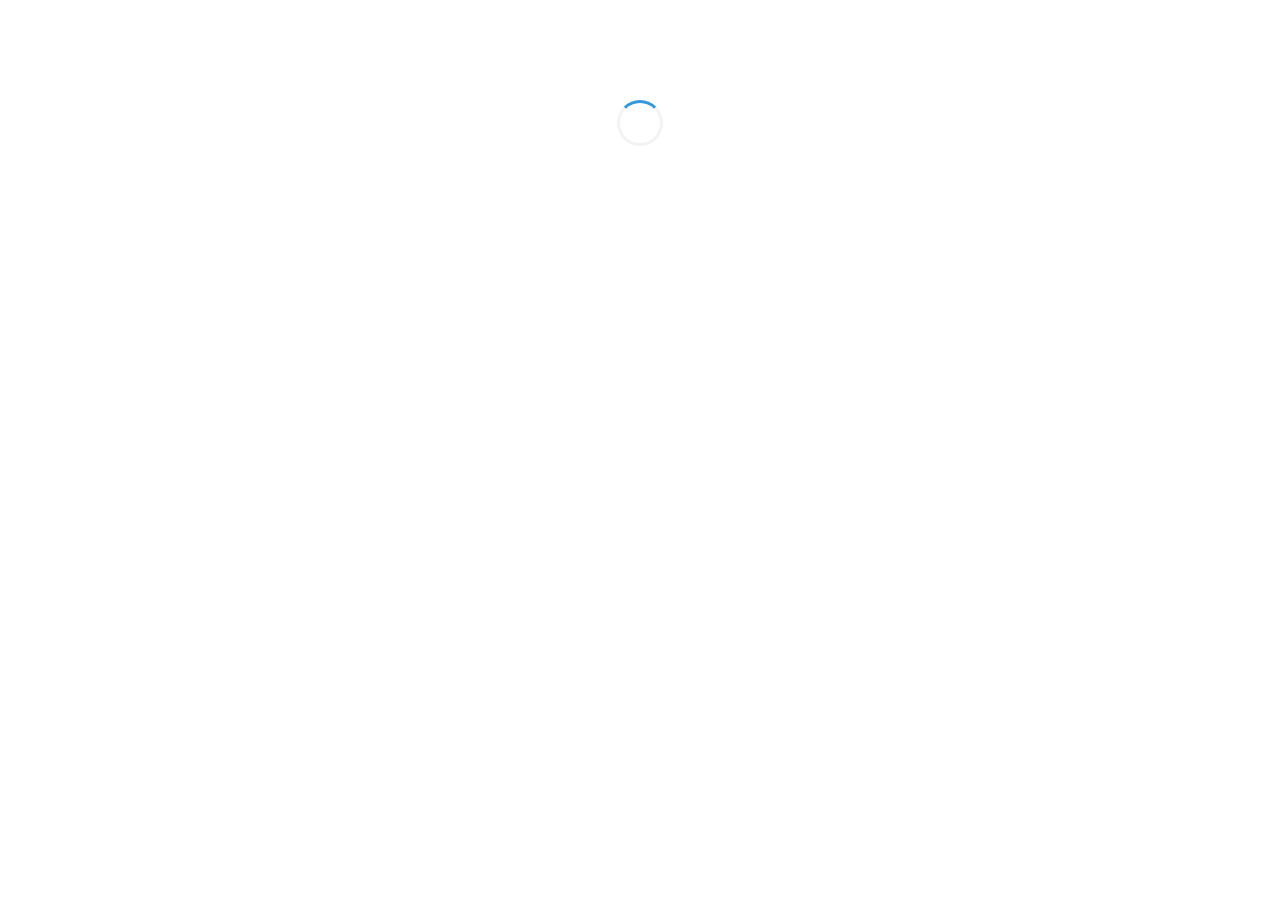
==== index.html @ 9a201e4d "add fevicon" ====
<!DOCTYPE html>
<html lang="en">
<head>
    <meta charset="UTF-8">
    <meta name="viewport" content="width=device-width, initial-scale=1.0">
    <title>Saisandeep Chenna | Machine Learning Engineer</title>
    <link rel="icon" type="image/png" href="icons/favicon-32x32.png">
    
    <!-- 1. Tailwind CSS (Styling) -->
    <script src="https://cdn.tailwindcss.com"></script>
    
    <!-- 2. FontAwesome (Icons) -->
    <link rel="stylesheet" href="https://cdnjs.cloudflare.com/ajax/libs/font-awesome/6.4.0/css/all.min.css">
    
    <!-- 3. React & ReactDOM (Core Framework) -->
    <script crossorigin src="https://unpkg.com/react@18/umd/react.production.min.js"></script>
    <script crossorigin src="https://unpkg.com/react-dom@18/umd/react-dom.production.min.js"></script>
    
    <!-- 4. Babel (To understand JSX in the browser) -->
    <script src="https://unpkg.com/@babel/standalone/babel.min.js"></script>

    <!-- Custom Font -->
    <link href="https://fonts.googleapis.com/css2?family=Inter:wght@300;400;600;700&display=swap" rel="stylesheet">
    
    <style>
        body { font-family: 'Inter', sans-serif; }
        html { scroll-behavior: smooth; }
        ::-webkit-scrollbar { width: 8px; }
        ::-webkit-scrollbar-track { background: #f1f1f1; }
        ::-webkit-scrollbar-thumb { background: #cbd5e1; border-radius: 4px; }
        ::-webkit-scrollbar-thumb:hover { background: #94a3b8; }
        
        /* Animation Classes */
        @keyframes fadeInUp { 
            to { opacity: 1; transform: translateY(0); } 
        }
        
        .animate-fade-in {
            animation: fadeIn 0.3s ease-in;
        }
        
        @keyframes fadeIn {
            from { opacity: 0; }
            to { opacity: 1; }
        }
        
        .animate-fade-in-up {
            animation: fadeInUp 0.3s ease-out;
        }
        
        /* Loading spinner */
        .spinner {
            border: 3px solid #f3f3f3;
            border-top: 3px solid #3498db;
            border-radius: 50%;
            width: 40px;
            height: 40px;
            animation: spin 1s linear infinite;
            margin: 100px auto;
        }
        
        @keyframes spin {
            0% { transform: rotate(0deg); }
            100% { transform: rotate(360deg); }
        }
    </style>
</head>
<body class="bg-slate-50 text-slate-900">

    <div id="root">
        <div class="spinner"></div>
    </div>

    <!-- Load data first, then app -->
    <script src="scripts/portfolio.js"></script>
    <script type="text/babel" src="scripts/index.js"></script>
</body>
</html>
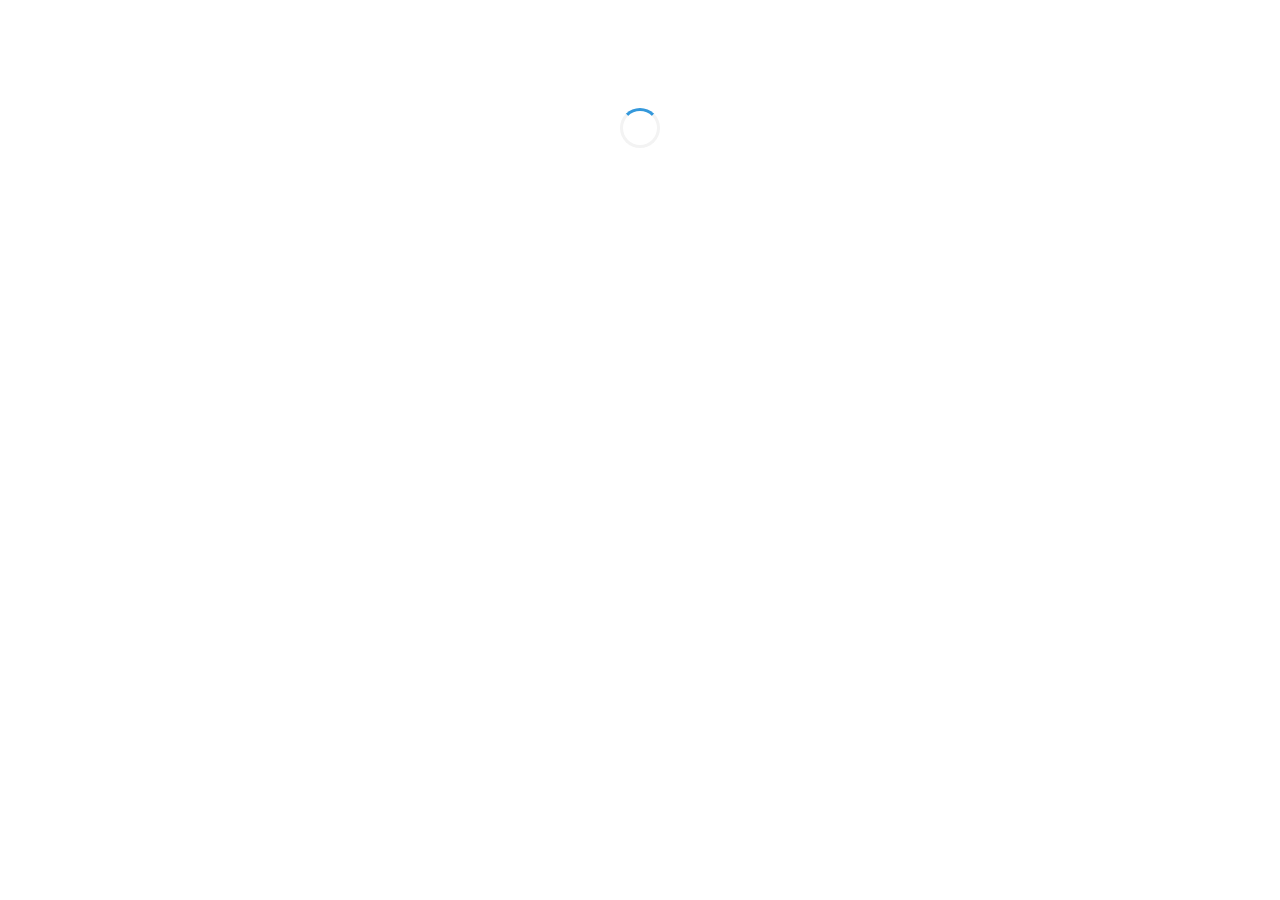
==== commit 29b29be1: "Fix mobile viewport horizontal overflow and improve responsive layout" ====
--- a/index.html
+++ b/index.html
@@ -4,10 +4,15 @@
     <meta charset="UTF-8">
     <meta name="viewport" content="width=device-width, initial-scale=1.0">
     <title>Saisandeep Chenna | Machine Learning Engineer</title>
-    <link rel="icon" type="image/png" href="icons/favicon-32x32.png">
+    <link rel="icon" type="image/svg+xml" href="icons/favicon.svg">
     
     <!-- 1. Tailwind CSS (Styling) -->
     <script src="https://cdn.tailwindcss.com"></script>
+    <script>
+        tailwind.config = {
+            darkMode: 'class',
+        }
+    </script>
     
     <!-- 2. FontAwesome (Icons) -->
     <link rel="stylesheet" href="https://cdnjs.cloudflare.com/ajax/libs/font-awesome/6.4.0/css/all.min.css">
@@ -21,18 +26,191 @@
 
     <!-- Custom Font -->
     <link href="https://fonts.googleapis.com/css2?family=Inter:wght@300;400;600;700&display=swap" rel="stylesheet">
+
+    <!-- FODT Prevention: Apply theme before paint -->
+    <script>
+        (function() {
+            const saved = localStorage.getItem('portfolio-theme');
+            if (saved !== 'light') {
+                document.documentElement.classList.add('dark');
+            }
+        })();
+    </script>
     
     <style>
-        body { font-family: 'Inter', sans-serif; }
-        html { scroll-behavior: smooth; }
+        *, *::before, *::after { box-sizing: border-box; }
+        body { font-family: 'Inter', sans-serif; max-width: 100vw; overflow-x: hidden; }
+        html { 
+            scroll-behavior: smooth;
+            scroll-padding-top: 50px; /* Account for fixed navbar height */
+            overflow-x: hidden;
+        }
         ::-webkit-scrollbar { width: 8px; }
         ::-webkit-scrollbar-track { background: #f1f1f1; }
         ::-webkit-scrollbar-thumb { background: #cbd5e1; border-radius: 4px; }
         ::-webkit-scrollbar-thumb:hover { background: #94a3b8; }
         
-        /* Animation Classes */
+        /* Hide scrollbar for music window */
+        .scrollbar-hide::-webkit-scrollbar { display: none; }
+        
+        /* ============================== */
+        /* SMOOTH THEME TRANSITION        */
+        /* ============================== */
+        *, *::before, *::after {
+            transition: background-color 0.4s ease, 
+                        border-color 0.4s ease,
+                        box-shadow 0.3s ease;
+        }
+        /* Exclude elements where color transitions look bad */
+        .no-theme-transition, .no-theme-transition * {
+            transition: none !important;
+        }
+
+        /* ============================== */
+        /* THEME TOGGLE — CELESTIAL MORPH */
+        /* ============================== */
+        .theme-toggle {
+            position: relative;
+            width: 44px;
+            height: 44px;
+            border-radius: 50%;
+            border: none;
+            cursor: pointer;
+            display: flex;
+            align-items: center;
+            justify-content: center;
+            overflow: hidden;
+            transition: background-color 0.3s ease, transform 0.2s ease, box-shadow 0.3s ease;
+        }
+        .theme-toggle:hover {
+            transform: scale(1.1);
+        }
+        .theme-toggle:active {
+            transform: scale(0.95);
+        }
+
+        /* Sun / Moon icon morph */
+        .theme-toggle .toggle-icon {
+            position: absolute;
+            transition: transform 0.5s cubic-bezier(0.34, 1.56, 0.64, 1), 
+                        opacity 0.3s ease;
+        }
+        .theme-toggle .sun-icon {
+            opacity: 1;
+            transform: rotate(0deg) scale(1);
+        }
+        .theme-toggle .moon-icon {
+            opacity: 0;
+            transform: rotate(-90deg) scale(0.5);
+        }
+        .dark .theme-toggle .sun-icon {
+            opacity: 0;
+            transform: rotate(90deg) scale(0.5);
+        }
+        .dark .theme-toggle .moon-icon {
+            opacity: 1;
+            transform: rotate(0deg) scale(1);
+        }
+
+        /* Sun rays animation */
+        @keyframes rayPulse {
+            0%, 100% { opacity: 0.6; transform: scale(1); }
+            50% { opacity: 1; transform: scale(1.2); }
+        }
+        .sun-rays {
+            position: absolute;
+            width: 36px;
+            height: 36px;
+            animation: rayPulse 3s ease-in-out infinite;
+            transition: opacity 0.3s ease;
+        }
+        .dark .sun-rays {
+            opacity: 0 !important;
+        }
+        
+        /* Stars for moon mode */
+        @keyframes starTwinkle1 { 0%,100%{opacity:0} 50%{opacity:1} }
+        @keyframes starTwinkle2 { 0%,100%{opacity:0} 40%{opacity:0.8} }
+        @keyframes starTwinkle3 { 0%,100%{opacity:0.3} 60%{opacity:1} }
+        
+        .moon-star {
+            position: absolute;
+            width: 3px;
+            height: 3px;
+            background: #fbbf24;
+            border-radius: 50%;
+            opacity: 0;
+            transition: opacity 0.3s ease;
+        }
+        .dark .moon-star { opacity: 1; }
+        .moon-star:nth-child(1) { top: 6px; right: 8px; animation: starTwinkle1 2s ease-in-out infinite; }
+        .moon-star:nth-child(2) { top: 10px; right: 4px; animation: starTwinkle2 2.5s ease-in-out infinite 0.3s; width: 2px; height: 2px; }
+        .moon-star:nth-child(3) { bottom: 10px; left: 6px; animation: starTwinkle3 1.8s ease-in-out infinite 0.6s; }
+
+        /* ============================== */
+        /* MUSIC SECTION STYLES           */
+        /* ============================== */
+        
+        /* Equalizer bars animation */
+        @keyframes eqBar1 { 0%,100%{height:4px} 50%{height:16px} }
+        @keyframes eqBar2 { 0%,100%{height:8px} 50%{height:20px} }
+        @keyframes eqBar3 { 0%,100%{height:6px} 50%{height:14px} }
+        @keyframes eqBar4 { 0%,100%{height:10px} 50%{height:18px} }
+        
+        .eq-bar { width: 3px; border-radius: 2px; display: inline-block; }
+        .eq-bar-1 { animation: eqBar1 0.8s ease-in-out infinite; }
+        .eq-bar-2 { animation: eqBar2 0.6s ease-in-out infinite 0.1s; }
+        .eq-bar-3 { animation: eqBar3 0.7s ease-in-out infinite 0.2s; }
+        .eq-bar-4 { animation: eqBar4 0.5s ease-in-out infinite 0.15s; }
+        
+        /* Vinyl spin animation */
+        @keyframes vinylSpin {
+            from { transform: rotate(0deg); }
+            to { transform: rotate(360deg); }
+        }
+        .vinyl-spin { animation: vinylSpin 4s linear infinite; }
+        
+        /* Gradient shimmer for header text */
+        @keyframes gradientShimmer {
+            0% { background-position: 0% 50%; }
+            50% { background-position: 100% 50%; }
+            100% { background-position: 0% 50%; }
+        }
+        .shimmer-text {
+            background-size: 200% auto;
+            animation: gradientShimmer 3s ease infinite;
+            -webkit-background-clip: text;
+            background-clip: text;
+            -webkit-text-fill-color: transparent;
+        }
+        
+        /* Song row hover glow */
+        .song-row:hover .song-index { opacity: 0; }
+        .song-row:hover .song-play-icon { opacity: 1; }
+        .song-play-icon { opacity: 0; transition: opacity 0.15s ease; }
+        .song-index { transition: opacity 0.15s ease; }
+        
+        /* Pulse dot for "Now Playing" feel */
+        @keyframes pulse-dot {
+            0%, 100% { opacity: 1; transform: scale(1); }
+            50% { opacity: 0.5; transform: scale(0.8); }
+        }
+        .pulse-dot { animation: pulse-dot 1.5s ease-in-out infinite; }
+        
+        /* ============================== */
+        /* GENERAL ANIMATION CLASSES      */
+        /* ============================== */
         @keyframes fadeInUp { 
             to { opacity: 1; transform: translateY(0); } 
+        }
+
+        /* Gallery image enter animation */
+        @keyframes galleryImageEnter {
+            from { opacity: 0; transform: scale(0.95); }
+            to { opacity: 1; transform: scale(1); }
+        }
+        .gallery-image-enter {
+            animation: galleryImageEnter 0.35s ease-out;
         }
         
         .animate-fade-in {
@@ -63,9 +241,146 @@
             0% { transform: rotate(0deg); }
             100% { transform: rotate(360deg); }
         }
+
+        /* ============================== */
+        /* SCROLL REVEAL (animation-based)*/
+        /* ============================== */
+        @keyframes revealUp {
+            from { opacity: 0; transform: translateY(30px); }
+            to { opacity: 1; transform: translateY(0); }
+        }
+        .reveal { opacity: 0; }
+        .reveal.revealed {
+            animation: revealUp 0.7s cubic-bezier(0.16, 1, 0.3, 1) both;
+        }
+        .reveal-done { opacity: 1; }
+
+        /* ============================== */
+        /* GRADIENT MESH HERO BG          */
+        /* ============================== */
+        @keyframes meshFloat1 {
+            0%, 100% { transform: translate(0, 0) scale(1); }
+            33% { transform: translate(30px, -50px) scale(1.1); }
+            66% { transform: translate(-20px, 20px) scale(0.9); }
+        }
+        @keyframes meshFloat2 {
+            0%, 100% { transform: translate(0, 0) scale(1); }
+            33% { transform: translate(-40px, 30px) scale(1.15); }
+            66% { transform: translate(25px, -35px) scale(0.95); }
+        }
+        @keyframes meshFloat3 {
+            0%, 100% { transform: translate(0, 0) scale(1); }
+            50% { transform: translate(20px, 40px) scale(1.05); }
+        }
+        .mesh-blob {
+            position: absolute;
+            border-radius: 50%;
+            filter: blur(80px);
+            pointer-events: none;
+        }
+
+        /* ============================== */
+        /* GRADIENT TEXT                    */
+        /* ============================== */
+        .gradient-text {
+            background: linear-gradient(135deg, #6366f1, #8b5cf6, #3b82f6);
+            -webkit-background-clip: text;
+            background-clip: text;
+            -webkit-text-fill-color: transparent;
+            padding-bottom: 0.1em;
+        }
+
+        /* ============================== */
+        /* TIMELINE PULSE                  */
+        /* ============================== */
+        @keyframes timelinePulse {
+            0%, 100% { box-shadow: 0 0 0 0 rgba(59, 130, 246, 0.4); }
+            50% { box-shadow: 0 0 0 8px rgba(59, 130, 246, 0); }
+        }
+        .timeline-dot-pulse {
+            animation: timelinePulse 2s ease-in-out infinite;
+        }
+
+        /* ============================== */
+        /* DOT GRID PATTERN                */
+        /* ============================== */
+        .dot-grid-pattern {
+            background-image: radial-gradient(circle, rgba(100,116,139,0.12) 1px, transparent 1px);
+            background-size: 20px 20px;
+        }
+        .dark .dot-grid-pattern {
+            background-image: radial-gradient(circle, rgba(148,163,184,0.06) 1px, transparent 1px);
+        }
+
+        /* ============================== */
+        /* SHINE ON HOVER                  */
+        /* ============================== */
+        @keyframes shineSlide {
+            0% { left: -100%; }
+            100% { left: 200%; }
+        }
+        .shine-effect { position: relative; overflow: hidden; }
+        .shine-effect::after {
+            content: '';
+            position: absolute;
+            top: 0; left: -100%;
+            width: 50%; height: 100%;
+            background: linear-gradient(90deg, transparent, rgba(255,255,255,0.1), transparent);
+            pointer-events: none;
+            z-index: 2;
+        }
+        .shine-effect:hover::after { animation: shineSlide 0.6s ease-in-out; }
+
+        /* ============================== */
+        /* FLOATING PARTICLES              */
+        /* ============================== */
+        @keyframes particleDrift {
+            0% { transform: translateY(0) translateX(0); opacity: 0; }
+            10% { opacity: 0.5; }
+            90% { opacity: 0.5; }
+            100% { transform: translateY(-500px) translateX(40px); opacity: 0; }
+        }
+        .particle {
+            position: absolute;
+            border-radius: 50%;
+            pointer-events: none;
+        }
+
+        /* ============================== */
+        /* SECTION SPACING                 */
+        /* ============================== */
+        .section-gap {
+            padding-top: 3rem;
+            padding-bottom: 3rem;
+        }
+        .section-gap-lg {
+            padding-top: 5rem;
+            padding-bottom: 3rem;
+        }
+        @media (min-width: 768px) {
+            .section-gap {
+                padding-top: 3.5rem;
+                padding-bottom: 3.5rem;
+            }
+            .section-gap-lg {
+                padding-top: 6rem;
+                padding-bottom: 3.5rem;
+            }
+        }
+
+        /* ============================== */
+        /* MOBILE MENU OVERLAY             */
+        /* ============================== */
+        @keyframes slideDown {
+            from { opacity: 0; transform: translateY(-12px); }
+            to { opacity: 1; transform: translateY(0); }
+        }
+        .mobile-menu-enter {
+            animation: slideDown 0.25s ease-out;
+        }
     </style>
 </head>
-<body class="bg-slate-50 text-slate-900">
+<body class="bg-slate-50 dark:bg-slate-950 text-slate-900 dark:text-slate-100 overflow-x-hidden">
 
     <div id="root">
         <div class="spinner"></div>
